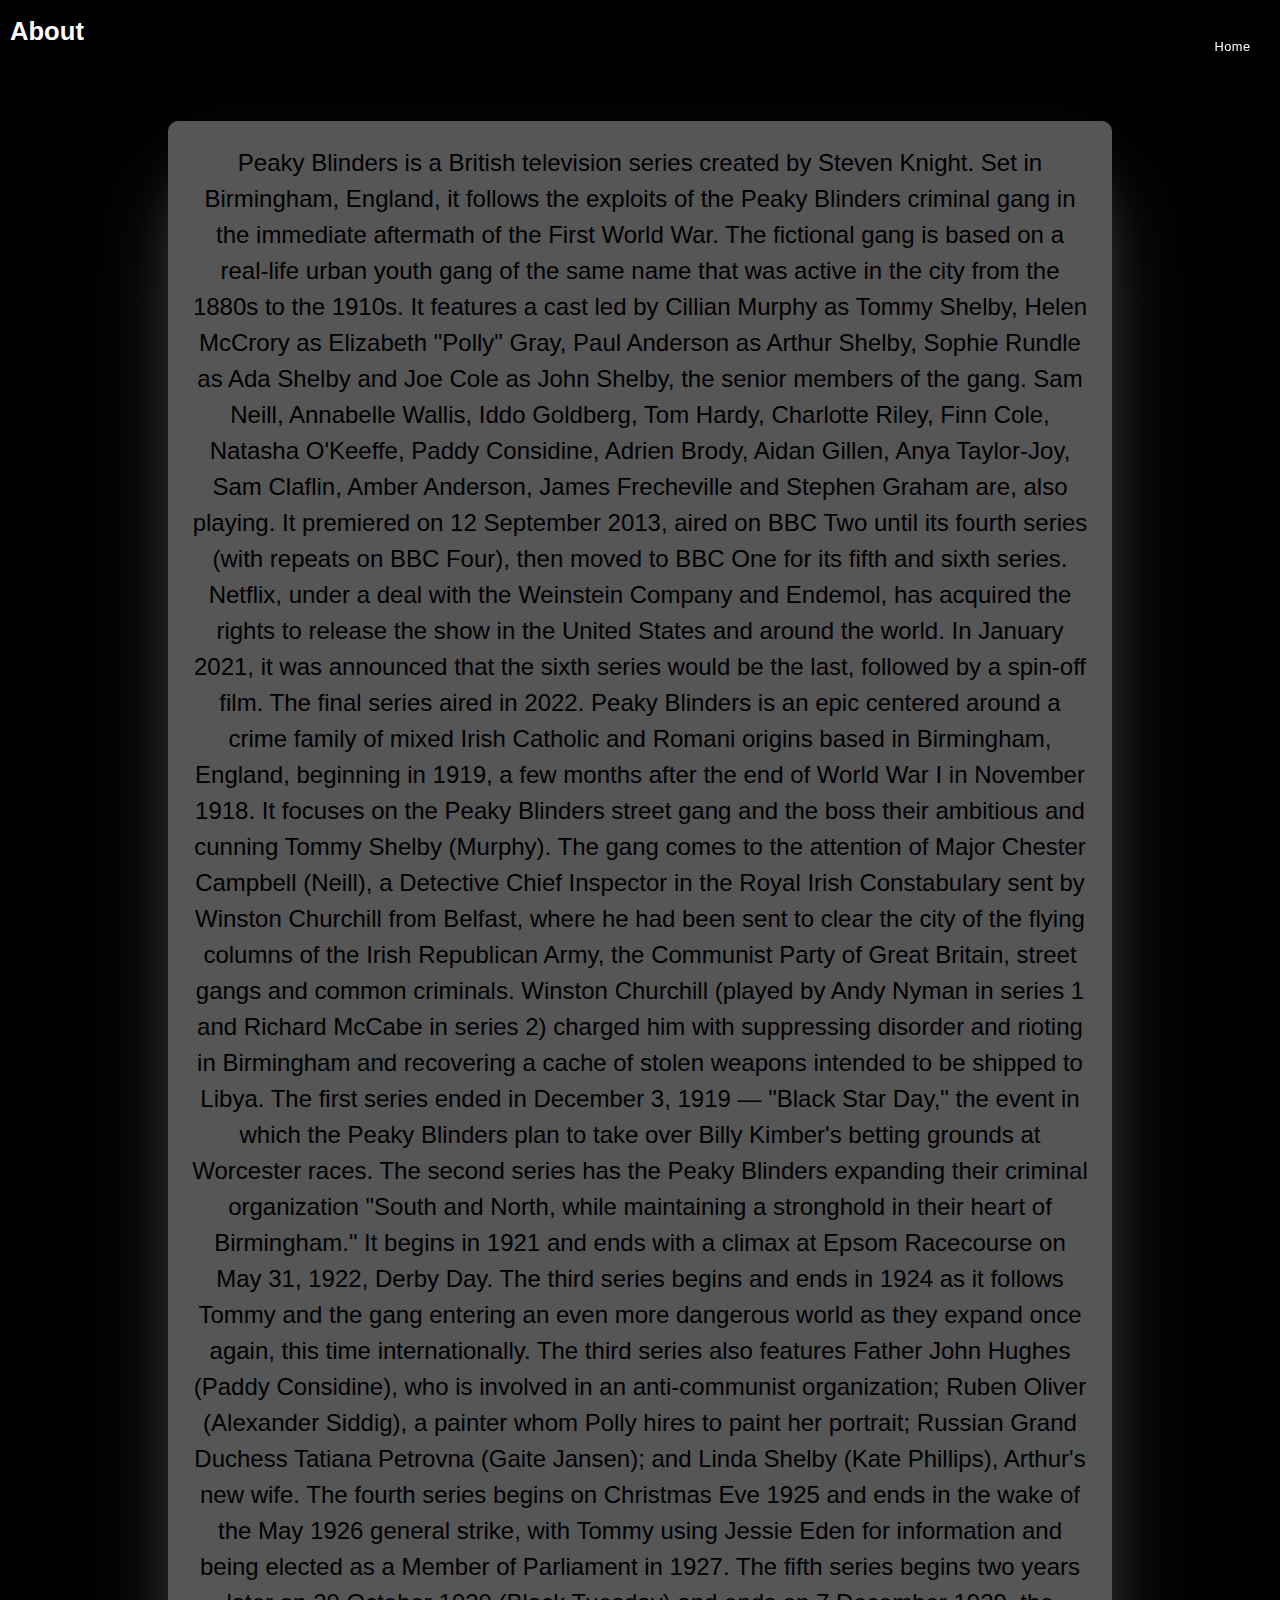
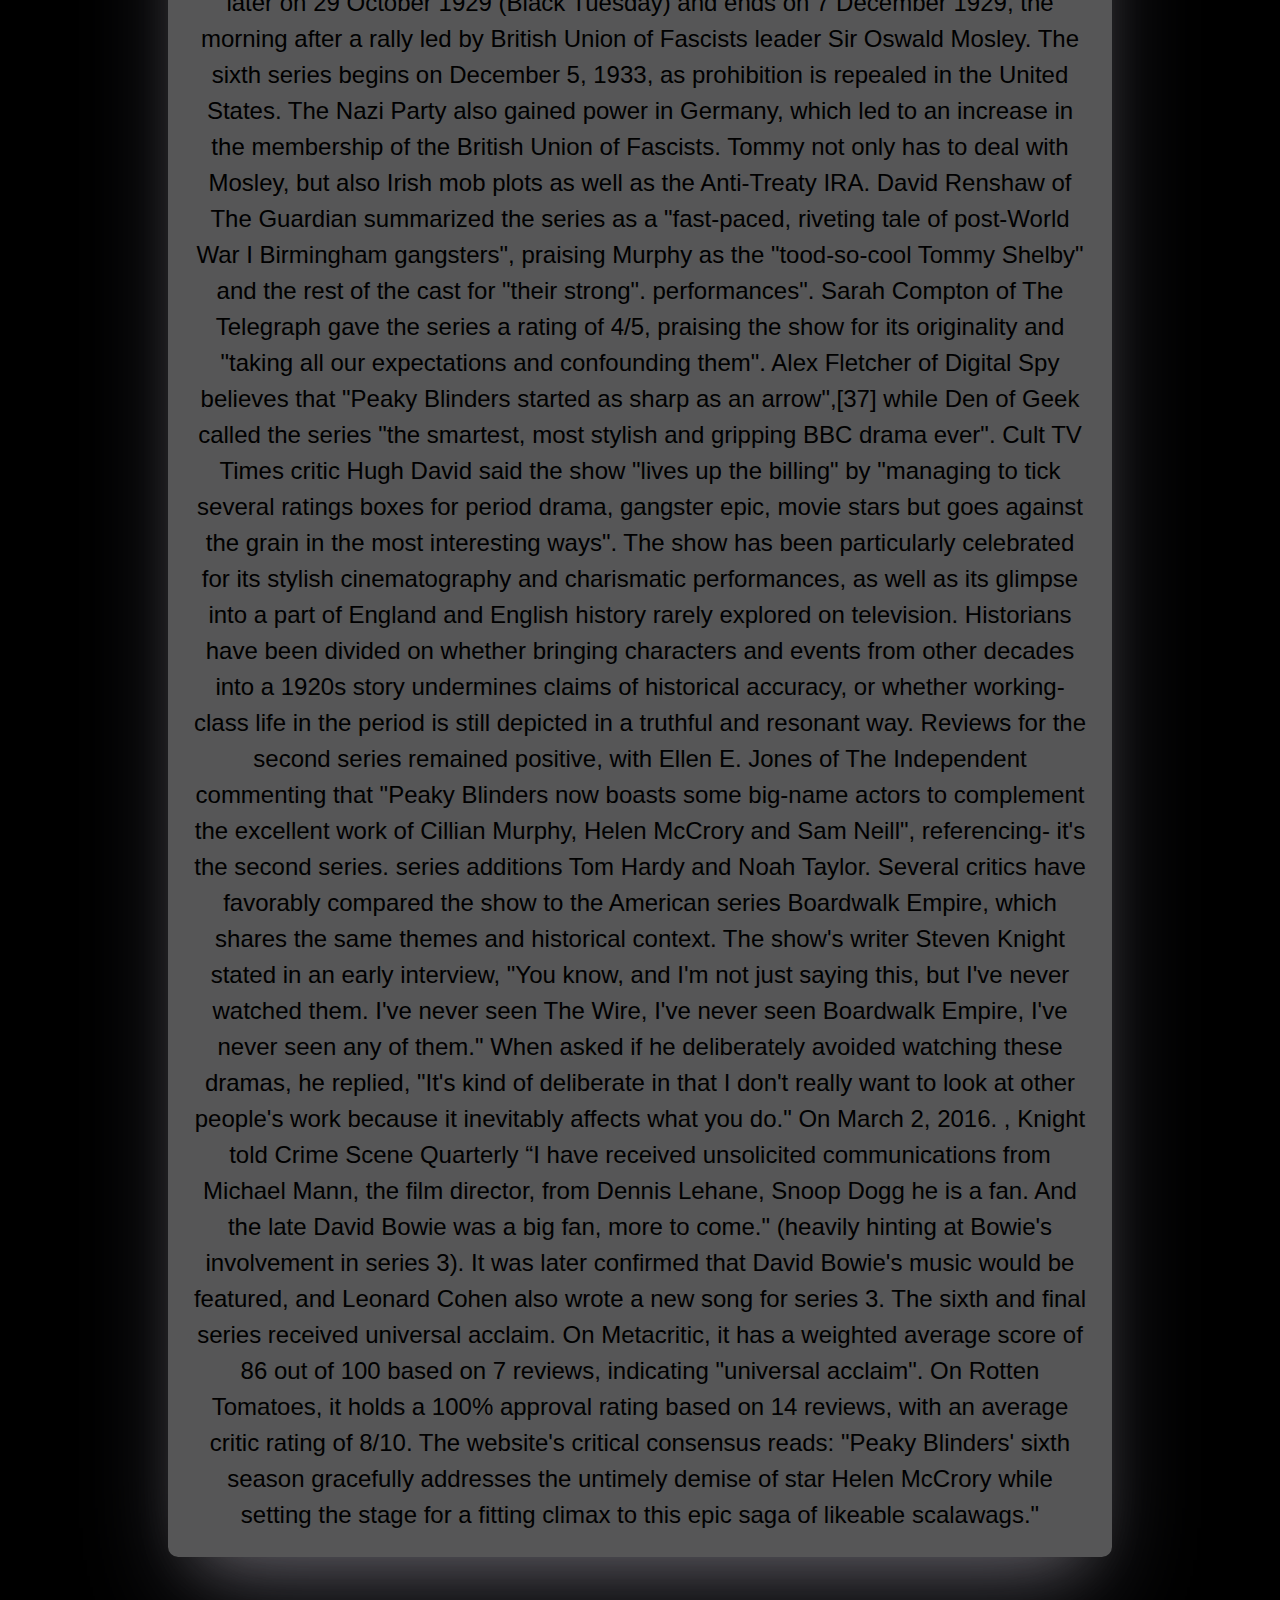
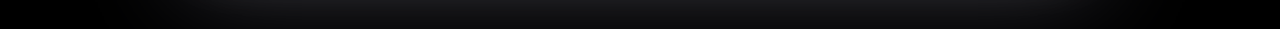
==== about.html @ 579ba03f "Add files via upload" ====
<!DOCTYPE html>
<html lang="en-EN">
<head>
    <meta charset="UTF-8">
    <meta http-equiv="X-UA-Compatible" content="IE=edge">
    <meta name="viewport" content="width=device-width, initial-scale=1.0">
    <title>About</title>
    <link rel="stylesheet" href="about.css">
</head>

<body>
  
    <div class="Container">
        <h1 class="titlu">About</h1>
       
        <div class="home">
             <a class="homeBtn" href="index.html">Home</a>
        </div>
        <div class="info">
            <p class="descriere">
                Peaky Blinders is a British television series created by Steven Knight. Set in Birmingham, England, it follows the exploits of the Peaky Blinders criminal gang in the immediate aftermath of the First World War. The fictional gang is based on a real-life urban youth gang of the same name that was active in the city from the 1880s to the 1910s.
                It features a cast led by Cillian Murphy as Tommy Shelby, Helen McCrory as Elizabeth "Polly" Gray, Paul Anderson as Arthur Shelby, Sophie Rundle as Ada Shelby and Joe Cole as John Shelby, the senior members of the gang. Sam Neill, Annabelle Wallis, Iddo Goldberg, Tom Hardy, Charlotte Riley, Finn Cole, Natasha O'Keeffe, Paddy Considine, Adrien Brody, Aidan Gillen, Anya Taylor-Joy, Sam Claflin, Amber Anderson, James Frecheville and Stephen Graham are, also playing. It premiered on 12 September 2013, aired on BBC Two until its fourth series (with repeats on BBC Four), then moved to BBC One for its fifth and sixth series.
                Netflix, under a deal with the Weinstein Company and Endemol, has acquired the rights to release the show in the United States and around the world. In January 2021, it was announced that the sixth series would be the last, followed by a spin-off film. The final series aired in 2022.
                Peaky Blinders is an epic centered around a crime family of mixed Irish Catholic and Romani origins based in Birmingham, England, beginning in 1919, a few months after the end of World War I in November 1918. It focuses on the Peaky Blinders street gang and the boss their ambitious and cunning Tommy Shelby (Murphy). The gang comes to the attention of Major Chester Campbell (Neill), a Detective Chief Inspector in the Royal Irish Constabulary sent by Winston Churchill from Belfast, where he had been sent to clear the city of the flying columns of the Irish Republican Army, the Communist Party of Great Britain, street gangs and common criminals. Winston Churchill (played by Andy Nyman in series 1 and Richard McCabe in series 2) charged him with suppressing disorder and rioting in Birmingham and recovering a cache of stolen weapons intended to be shipped to Libya. The first series ended in December 3, 1919 — "Black Star Day," the event in which the Peaky Blinders plan to take over Billy Kimber's betting grounds at Worcester races.
                The second series has the Peaky Blinders expanding their criminal organization "South and North, while maintaining a stronghold in their heart of Birmingham." It begins in 1921 and ends with a climax at Epsom Racecourse on May 31, 1922, Derby Day.
                The third series begins and ends in 1924 as it follows Tommy and the gang entering an even more dangerous world as they expand once again, this time internationally. The third series also features Father John Hughes (Paddy Considine), who is involved in an anti-communist organization; Ruben Oliver (Alexander Siddig), a painter whom Polly hires to paint her portrait; Russian Grand Duchess Tatiana Petrovna (Gaite Jansen); and Linda Shelby (Kate Phillips), Arthur's new wife.
                The fourth series begins on Christmas Eve 1925 and ends in the wake of the May 1926 general strike, with Tommy using Jessie Eden for information and being elected as a Member of Parliament in 1927.
                The fifth series begins two years later on 29 October 1929 (Black Tuesday) and ends on 7 December 1929, the morning after a rally led by British Union of Fascists leader Sir Oswald Mosley.
                The sixth series begins on December 5, 1933, as prohibition is repealed in the United States. The Nazi Party also gained power in Germany, which led to an increase in the membership of the British Union of Fascists. Tommy not only has to deal with Mosley, but also Irish mob plots as well as the Anti-Treaty IRA.
                David Renshaw of The Guardian summarized the series as a "fast-paced, riveting tale of post-World War I Birmingham gangsters", praising Murphy as the "tood-so-cool Tommy Shelby" and the rest of the cast for "their strong". performances". Sarah Compton of The Telegraph gave the series a rating of 4/5, praising the show for its originality and "taking all our expectations and confounding them". Alex Fletcher of Digital Spy believes that "Peaky Blinders started as sharp as an arrow",[37] while Den of Geek called the series "the smartest, most stylish and gripping BBC drama ever". Cult TV Times critic Hugh David said the show "lives up the billing" by "managing to tick several ratings boxes for period drama, gangster epic, movie stars but goes against the grain in the most interesting ways".
                The show has been particularly celebrated for its stylish cinematography and charismatic performances, as well as its glimpse into a part of England and English history rarely explored on television. Historians have been divided on whether bringing characters and events from other decades into a 1920s story undermines claims of historical accuracy, or whether working-class life in the period is still depicted in a truthful and resonant way. Reviews for the second series remained positive, with Ellen E. Jones of The Independent commenting that "Peaky Blinders now boasts some big-name actors to complement the excellent work of Cillian Murphy, Helen McCrory and Sam Neill", referencing- it's the second series. series additions Tom Hardy and Noah Taylor.
                Several critics have favorably compared the show to the American series Boardwalk Empire, which shares the same themes and historical context. The show's writer Steven Knight stated in an early interview, "You know, and I'm not just saying this, but I've never watched them. I've never seen The Wire, I've never seen Boardwalk Empire, I've never seen any of them." When asked if he deliberately avoided watching these dramas, he replied, "It's kind of deliberate in that I don't really want to look at other people's work because it inevitably affects what you do." On March 2, 2016. , Knight told Crime Scene Quarterly “I have received unsolicited communications from Michael Mann, the film director, from Dennis Lehane, Snoop Dogg he is a fan. And the late David Bowie was a big fan, more to come." (heavily hinting at Bowie's involvement in series 3). It was later confirmed that David Bowie's music would be featured, and Leonard Cohen also wrote a new song for series 3.
                The sixth and final series received universal acclaim. On Metacritic, it has a weighted average score of 86 out of 100 based on 7 reviews, indicating "universal acclaim". On Rotten Tomatoes, it holds a 100% approval rating based on 14 reviews, with an average critic rating of 8/10. The website's critical consensus reads: "Peaky Blinders' sixth season gracefully addresses the untimely demise of star Helen McCrory while setting the stage for a fitting climax to this epic saga of likeable scalawags."
            </p>
        </div> 
    </div>
    
</body>
</html>
---- about.css ----
html {
  scroll-behavior: smooth;
}

body {
  background-color: black;
  font-family: "Poppins", sans-serif;
  margin: 0;
  padding: 0;
}

.titlu {
  margin-bottom: 2em;
  color: white;
  margin-left: 10px;
  font-size: clamp(1.5rem, 2vw, 2rem);
}

.info {
  display: grid;
  justify-items: center;
}

.descriere {
  box-shadow: rgba(220, 220, 250, 0.25) 0px 50px 100px -20px, rgba(243, 228, 228, 0.3) 0px 30px 60px -30px;
  font-size: clamp(1.2rem, 2vw, 1.5rem);
  margin-bottom: 3em;
  padding: 1em;
  line-height: 1.5em;
  background-color: rgba(95, 95, 96, 0.9);
  border-radius: 10px;
  color: black;
  width: 70%;
  text-align:center;
}

.home {
  margin-top: 2rem;
  display: none;
  position: absolute;
  padding: 0;
  z-index: 1234;
  border: none;
  font-size: 1.3em;
  font-family: "Poppins", sans-serif;
  height: 0.3rem;
}

.homeBtn:hover {
  -webkit-text-decoration: underline red;
          text-decoration: underline red;
  transition: 1.5s;
}

a {
  color: white;
  text-decoration: none;
  letter-spacing: 0.5px;
  color: white;
}
a:hover {
  -webkit-text-decoration: underline red;
          text-decoration: underline red;
  transition: 1.5s;
}

@media screen and (min-width: 760px) {
  .home {
    display: block;
    position: fixed;
    right: -3em;
    top: 0em;
    padding: 0;
    z-index: 1234;
    width: 8rem;
    border: none;
    font-size: 1.3rem;
    font-family: "Poppins", sans-serif;
    height: 0.3rem;
  }
 
  .homeBtn {
    font-size: 0.8rem;
    color: white;
    text-decoration: none;
    letter-spacing: 0.5px;
    color: white;
    text-decoration: none;
  }
  .homeBtn:hover {
    -webkit-text-decoration: underline red;
            text-decoration: underline red;
    transition: 1.5s;
  }
}
@media screen and (min-width: 2500px) {
  .titlu {
    font-size: 4rem;
  }
  .descriere {
    font-size: 2.5rem;
    line-height: 1.5em;
  }
  .home {
    right: -1.5em;
    top: 0.5em;
  }
  .homeBtn {
    font-size: 1.5rem;
  }
}
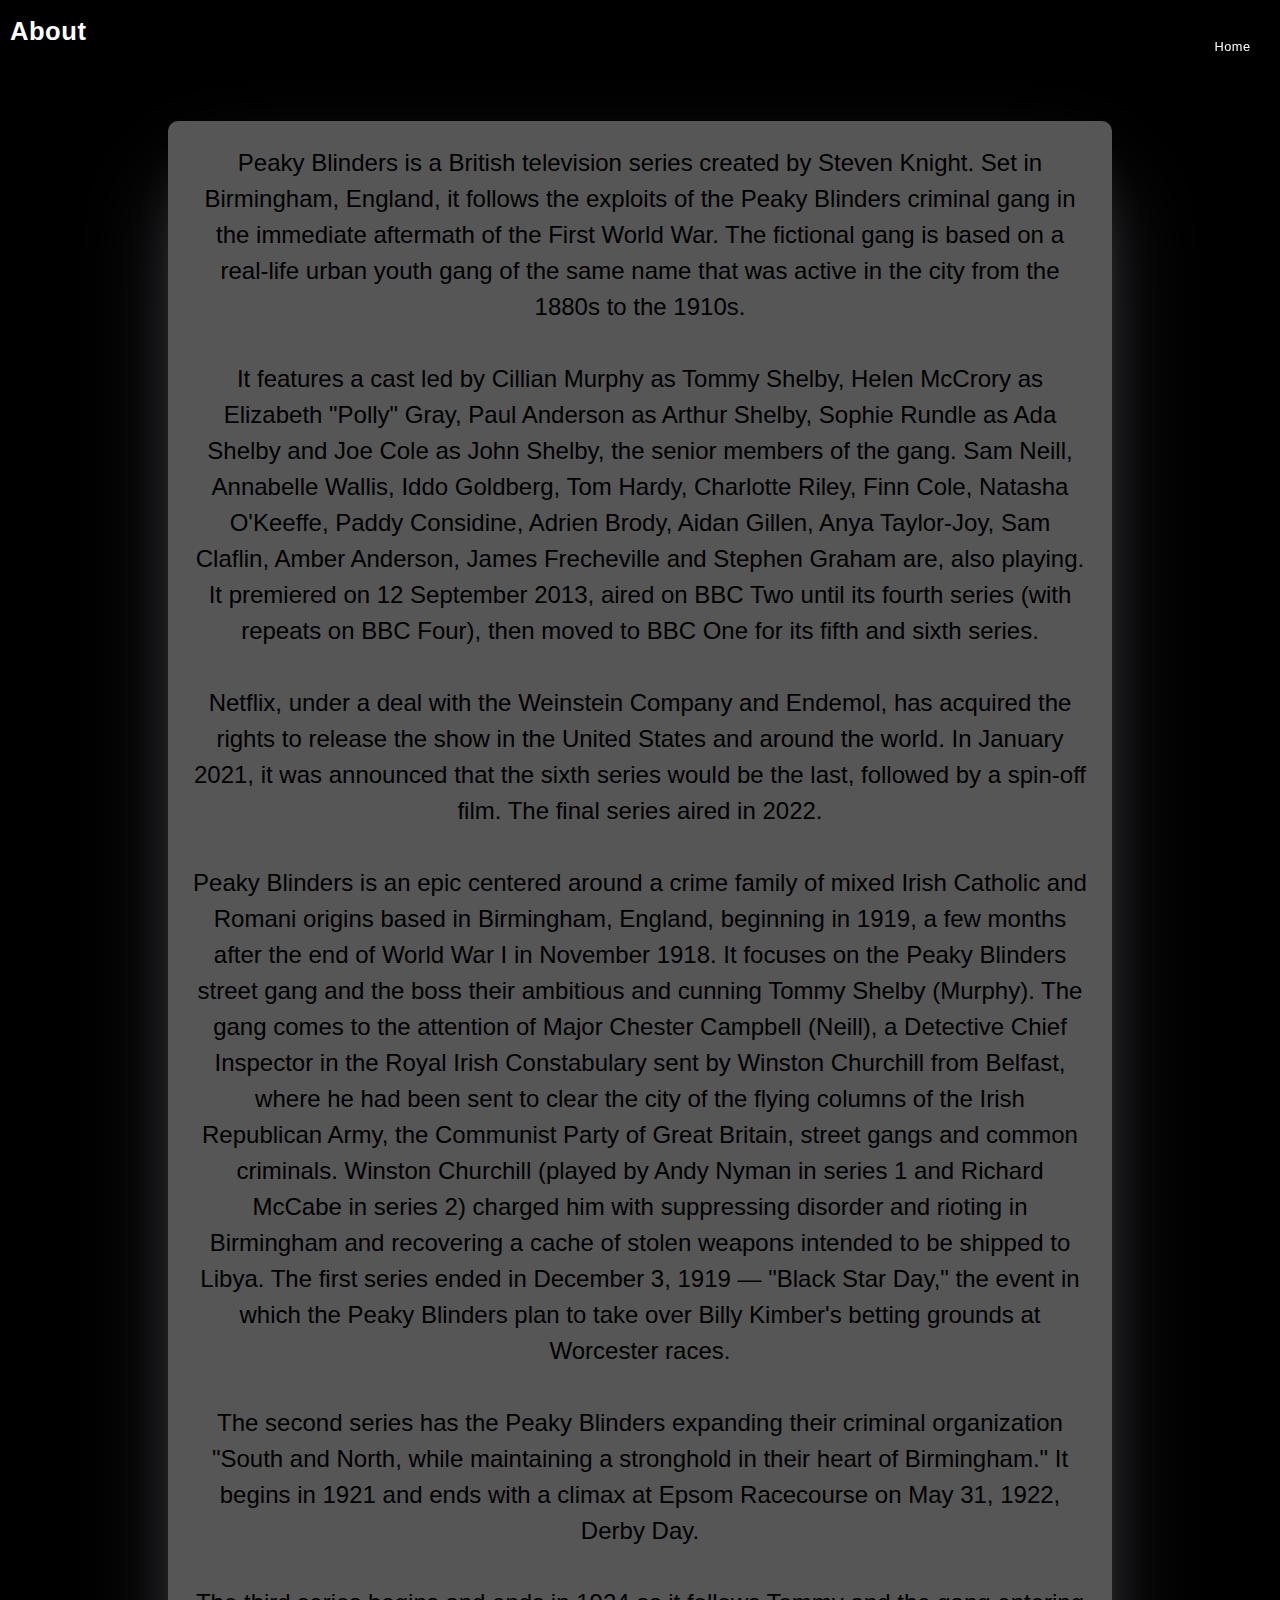
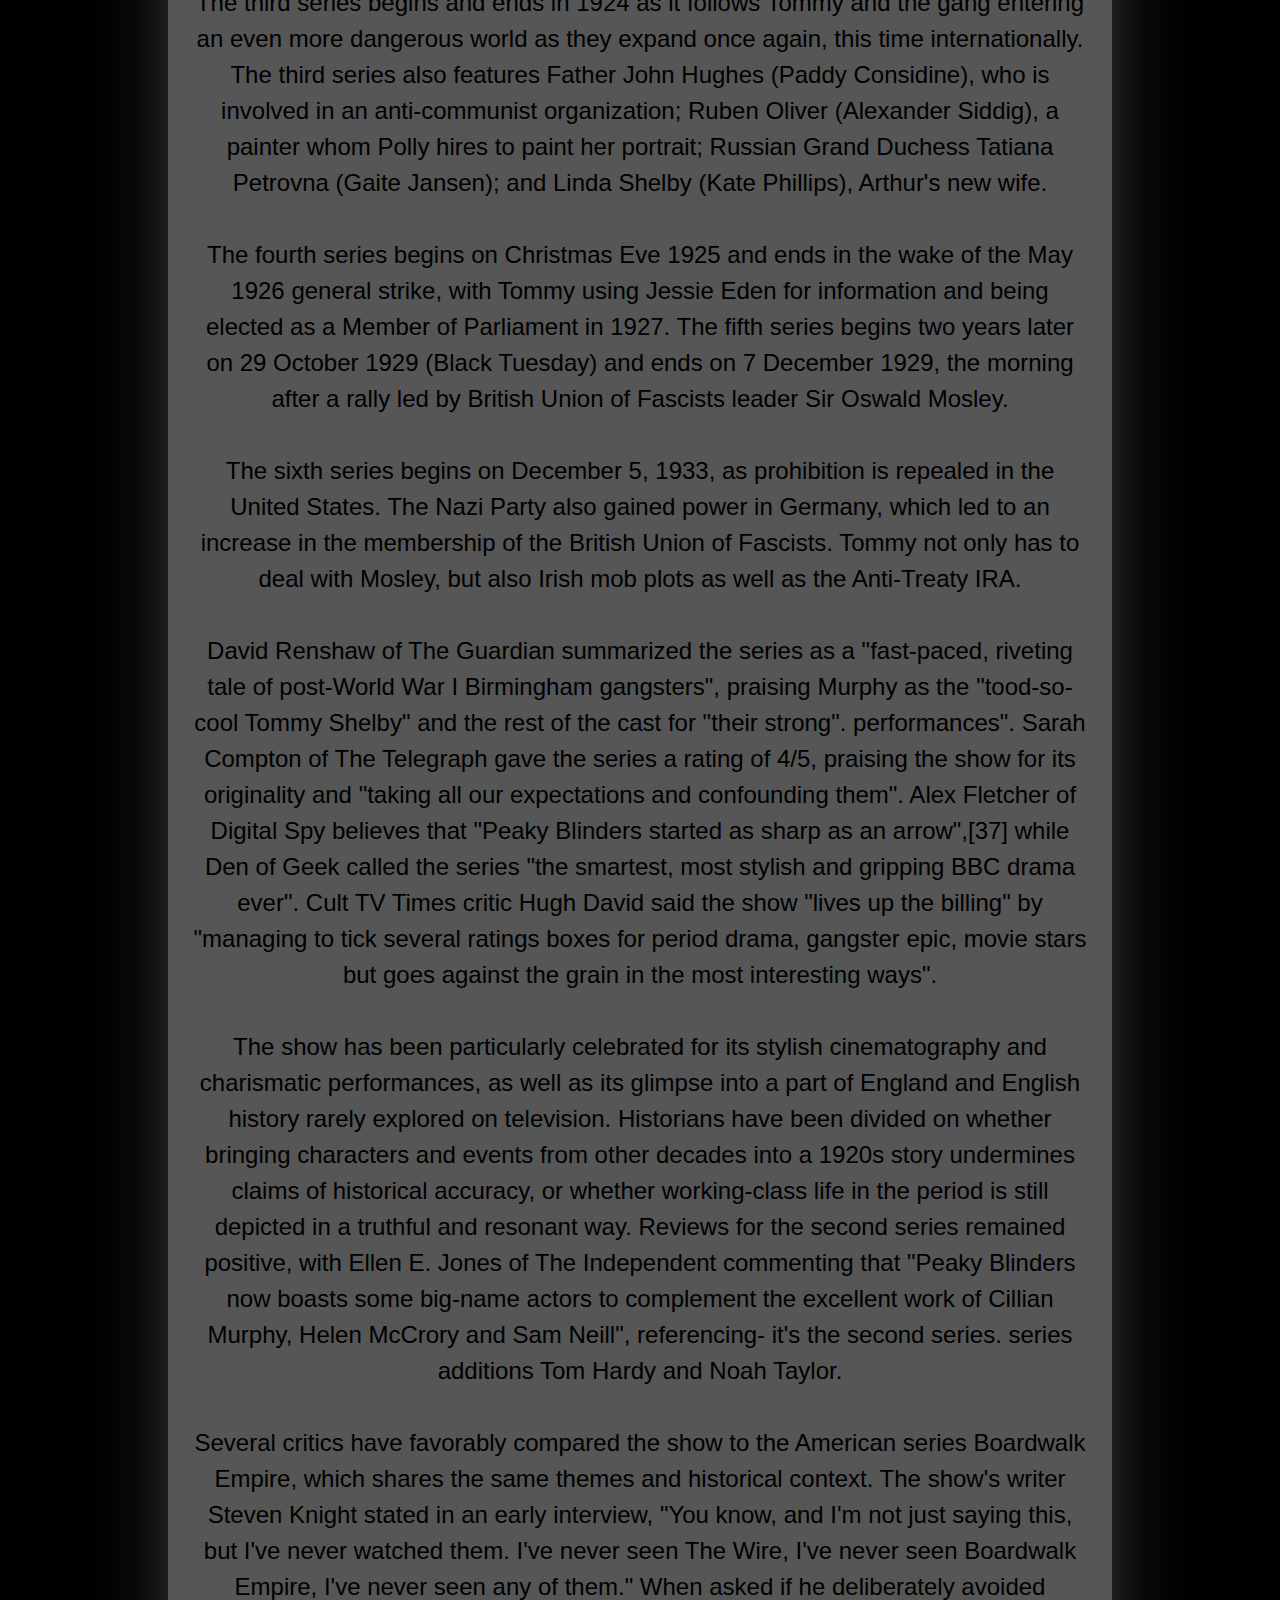
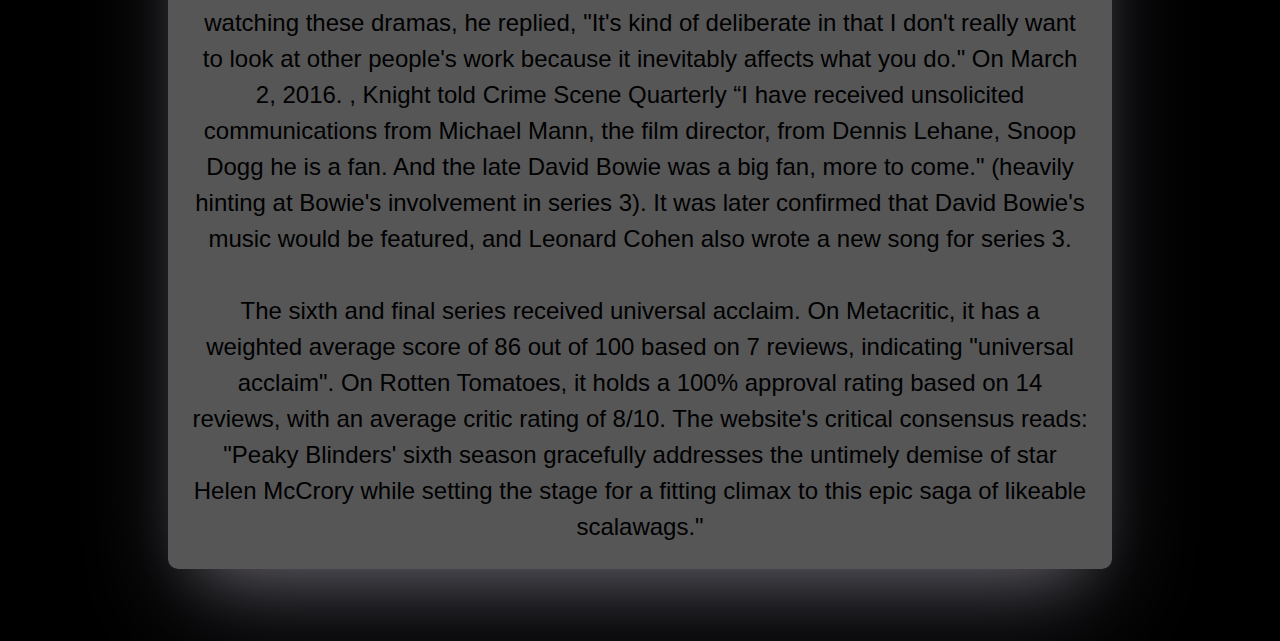
==== commit f76da287: "Add files via upload" ====
--- a/about.html
+++ b/about.html
@@ -11,25 +11,25 @@
 <body>
   
     <div class="Container">
-        <h1 class="titlu">About</h1>
+        <h1 class="titlu"><a href="index.html">About</a></h1>
        
         <div class="home">
              <a class="homeBtn" href="index.html">Home</a>
         </div>
         <div class="info">
             <p class="descriere">
-                Peaky Blinders is a British television series created by Steven Knight. Set in Birmingham, England, it follows the exploits of the Peaky Blinders criminal gang in the immediate aftermath of the First World War. The fictional gang is based on a real-life urban youth gang of the same name that was active in the city from the 1880s to the 1910s.
-                It features a cast led by Cillian Murphy as Tommy Shelby, Helen McCrory as Elizabeth "Polly" Gray, Paul Anderson as Arthur Shelby, Sophie Rundle as Ada Shelby and Joe Cole as John Shelby, the senior members of the gang. Sam Neill, Annabelle Wallis, Iddo Goldberg, Tom Hardy, Charlotte Riley, Finn Cole, Natasha O'Keeffe, Paddy Considine, Adrien Brody, Aidan Gillen, Anya Taylor-Joy, Sam Claflin, Amber Anderson, James Frecheville and Stephen Graham are, also playing. It premiered on 12 September 2013, aired on BBC Two until its fourth series (with repeats on BBC Four), then moved to BBC One for its fifth and sixth series.
-                Netflix, under a deal with the Weinstein Company and Endemol, has acquired the rights to release the show in the United States and around the world. In January 2021, it was announced that the sixth series would be the last, followed by a spin-off film. The final series aired in 2022.
-                Peaky Blinders is an epic centered around a crime family of mixed Irish Catholic and Romani origins based in Birmingham, England, beginning in 1919, a few months after the end of World War I in November 1918. It focuses on the Peaky Blinders street gang and the boss their ambitious and cunning Tommy Shelby (Murphy). The gang comes to the attention of Major Chester Campbell (Neill), a Detective Chief Inspector in the Royal Irish Constabulary sent by Winston Churchill from Belfast, where he had been sent to clear the city of the flying columns of the Irish Republican Army, the Communist Party of Great Britain, street gangs and common criminals. Winston Churchill (played by Andy Nyman in series 1 and Richard McCabe in series 2) charged him with suppressing disorder and rioting in Birmingham and recovering a cache of stolen weapons intended to be shipped to Libya. The first series ended in December 3, 1919 — "Black Star Day," the event in which the Peaky Blinders plan to take over Billy Kimber's betting grounds at Worcester races.
-                The second series has the Peaky Blinders expanding their criminal organization "South and North, while maintaining a stronghold in their heart of Birmingham." It begins in 1921 and ends with a climax at Epsom Racecourse on May 31, 1922, Derby Day.
-                The third series begins and ends in 1924 as it follows Tommy and the gang entering an even more dangerous world as they expand once again, this time internationally. The third series also features Father John Hughes (Paddy Considine), who is involved in an anti-communist organization; Ruben Oliver (Alexander Siddig), a painter whom Polly hires to paint her portrait; Russian Grand Duchess Tatiana Petrovna (Gaite Jansen); and Linda Shelby (Kate Phillips), Arthur's new wife.
+                Peaky Blinders is a British television series created by Steven Knight. Set in Birmingham, England, it follows the exploits of the Peaky Blinders criminal gang in the immediate aftermath of the First World War. The fictional gang is based on a real-life urban youth gang of the same name that was active in the city from the 1880s to the 1910s. <br><br>
+                It features a cast led by Cillian Murphy as Tommy Shelby, Helen McCrory as Elizabeth "Polly" Gray, Paul Anderson as Arthur Shelby, Sophie Rundle as Ada Shelby and Joe Cole as John Shelby, the senior members of the gang. Sam Neill, Annabelle Wallis, Iddo Goldberg, Tom Hardy, Charlotte Riley, Finn Cole, Natasha O'Keeffe, Paddy Considine, Adrien Brody, Aidan Gillen, Anya Taylor-Joy, Sam Claflin, Amber Anderson, James Frecheville and Stephen Graham are, also playing. It premiered on 12 September 2013, aired on BBC Two until its fourth series (with repeats on BBC Four), then moved to BBC One for its fifth and sixth series. <br><br>
+                Netflix, under a deal with the Weinstein Company and Endemol, has acquired the rights to release the show in the United States and around the world. In January 2021, it was announced that the sixth series would be the last, followed by a spin-off film. The final series aired in 2022. <br><br>
+                Peaky Blinders is an epic centered around a crime family of mixed Irish Catholic and Romani origins based in Birmingham, England, beginning in 1919, a few months after the end of World War I in November 1918. It focuses on the Peaky Blinders street gang and the boss their ambitious and cunning Tommy Shelby (Murphy). The gang comes to the attention of Major Chester Campbell (Neill), a Detective Chief Inspector in the Royal Irish Constabulary sent by Winston Churchill from Belfast, where he had been sent to clear the city of the flying columns of the Irish Republican Army, the Communist Party of Great Britain, street gangs and common criminals. Winston Churchill (played by Andy Nyman in series 1 and Richard McCabe in series 2) charged him with suppressing disorder and rioting in Birmingham and recovering a cache of stolen weapons intended to be shipped to Libya. The first series ended in December 3, 1919 — "Black Star Day," the event in which the Peaky Blinders plan to take over Billy Kimber's betting grounds at Worcester races. <br><br>
+                The second series has the Peaky Blinders expanding their criminal organization "South and North, while maintaining a stronghold in their heart of Birmingham." It begins in 1921 and ends with a climax at Epsom Racecourse on May 31, 1922, Derby Day.<br><br>
+                The third series begins and ends in 1924 as it follows Tommy and the gang entering an even more dangerous world as they expand once again, this time internationally. The third series also features Father John Hughes (Paddy Considine), who is involved in an anti-communist organization; Ruben Oliver (Alexander Siddig), a painter whom Polly hires to paint her portrait; Russian Grand Duchess Tatiana Petrovna (Gaite Jansen); and Linda Shelby (Kate Phillips), Arthur's new wife.<br><br>
                 The fourth series begins on Christmas Eve 1925 and ends in the wake of the May 1926 general strike, with Tommy using Jessie Eden for information and being elected as a Member of Parliament in 1927.
-                The fifth series begins two years later on 29 October 1929 (Black Tuesday) and ends on 7 December 1929, the morning after a rally led by British Union of Fascists leader Sir Oswald Mosley.
-                The sixth series begins on December 5, 1933, as prohibition is repealed in the United States. The Nazi Party also gained power in Germany, which led to an increase in the membership of the British Union of Fascists. Tommy not only has to deal with Mosley, but also Irish mob plots as well as the Anti-Treaty IRA.
-                David Renshaw of The Guardian summarized the series as a "fast-paced, riveting tale of post-World War I Birmingham gangsters", praising Murphy as the "tood-so-cool Tommy Shelby" and the rest of the cast for "their strong". performances". Sarah Compton of The Telegraph gave the series a rating of 4/5, praising the show for its originality and "taking all our expectations and confounding them". Alex Fletcher of Digital Spy believes that "Peaky Blinders started as sharp as an arrow",[37] while Den of Geek called the series "the smartest, most stylish and gripping BBC drama ever". Cult TV Times critic Hugh David said the show "lives up the billing" by "managing to tick several ratings boxes for period drama, gangster epic, movie stars but goes against the grain in the most interesting ways".
-                The show has been particularly celebrated for its stylish cinematography and charismatic performances, as well as its glimpse into a part of England and English history rarely explored on television. Historians have been divided on whether bringing characters and events from other decades into a 1920s story undermines claims of historical accuracy, or whether working-class life in the period is still depicted in a truthful and resonant way. Reviews for the second series remained positive, with Ellen E. Jones of The Independent commenting that "Peaky Blinders now boasts some big-name actors to complement the excellent work of Cillian Murphy, Helen McCrory and Sam Neill", referencing- it's the second series. series additions Tom Hardy and Noah Taylor.
-                Several critics have favorably compared the show to the American series Boardwalk Empire, which shares the same themes and historical context. The show's writer Steven Knight stated in an early interview, "You know, and I'm not just saying this, but I've never watched them. I've never seen The Wire, I've never seen Boardwalk Empire, I've never seen any of them." When asked if he deliberately avoided watching these dramas, he replied, "It's kind of deliberate in that I don't really want to look at other people's work because it inevitably affects what you do." On March 2, 2016. , Knight told Crime Scene Quarterly “I have received unsolicited communications from Michael Mann, the film director, from Dennis Lehane, Snoop Dogg he is a fan. And the late David Bowie was a big fan, more to come." (heavily hinting at Bowie's involvement in series 3). It was later confirmed that David Bowie's music would be featured, and Leonard Cohen also wrote a new song for series 3.
+                The fifth series begins two years later on 29 October 1929 (Black Tuesday) and ends on 7 December 1929, the morning after a rally led by British Union of Fascists leader Sir Oswald Mosley.<br><br>
+                The sixth series begins on December 5, 1933, as prohibition is repealed in the United States. The Nazi Party also gained power in Germany, which led to an increase in the membership of the British Union of Fascists. Tommy not only has to deal with Mosley, but also Irish mob plots as well as the Anti-Treaty IRA.<br><br>
+                David Renshaw of The Guardian summarized the series as a "fast-paced, riveting tale of post-World War I Birmingham gangsters", praising Murphy as the "tood-so-cool Tommy Shelby" and the rest of the cast for "their strong". performances". Sarah Compton of The Telegraph gave the series a rating of 4/5, praising the show for its originality and "taking all our expectations and confounding them". Alex Fletcher of Digital Spy believes that "Peaky Blinders started as sharp as an arrow",[37] while Den of Geek called the series "the smartest, most stylish and gripping BBC drama ever". Cult TV Times critic Hugh David said the show "lives up the billing" by "managing to tick several ratings boxes for period drama, gangster epic, movie stars but goes against the grain in the most interesting ways".<br><br>
+                The show has been particularly celebrated for its stylish cinematography and charismatic performances, as well as its glimpse into a part of England and English history rarely explored on television. Historians have been divided on whether bringing characters and events from other decades into a 1920s story undermines claims of historical accuracy, or whether working-class life in the period is still depicted in a truthful and resonant way. Reviews for the second series remained positive, with Ellen E. Jones of The Independent commenting that "Peaky Blinders now boasts some big-name actors to complement the excellent work of Cillian Murphy, Helen McCrory and Sam Neill", referencing- it's the second series. series additions Tom Hardy and Noah Taylor.<br><br>
+                Several critics have favorably compared the show to the American series Boardwalk Empire, which shares the same themes and historical context. The show's writer Steven Knight stated in an early interview, "You know, and I'm not just saying this, but I've never watched them. I've never seen The Wire, I've never seen Boardwalk Empire, I've never seen any of them." When asked if he deliberately avoided watching these dramas, he replied, "It's kind of deliberate in that I don't really want to look at other people's work because it inevitably affects what you do." On March 2, 2016. , Knight told Crime Scene Quarterly “I have received unsolicited communications from Michael Mann, the film director, from Dennis Lehane, Snoop Dogg he is a fan. And the late David Bowie was a big fan, more to come." (heavily hinting at Bowie's involvement in series 3). It was later confirmed that David Bowie's music would be featured, and Leonard Cohen also wrote a new song for series 3.<br><br>
                 The sixth and final series received universal acclaim. On Metacritic, it has a weighted average score of 86 out of 100 based on 7 reviews, indicating "universal acclaim". On Rotten Tomatoes, it holds a 100% approval rating based on 14 reviews, with an average critic rating of 8/10. The website's critical consensus reads: "Peaky Blinders' sixth season gracefully addresses the untimely demise of star Helen McCrory while setting the stage for a fitting climax to this epic saga of likeable scalawags."
             </p>
         </div> 
